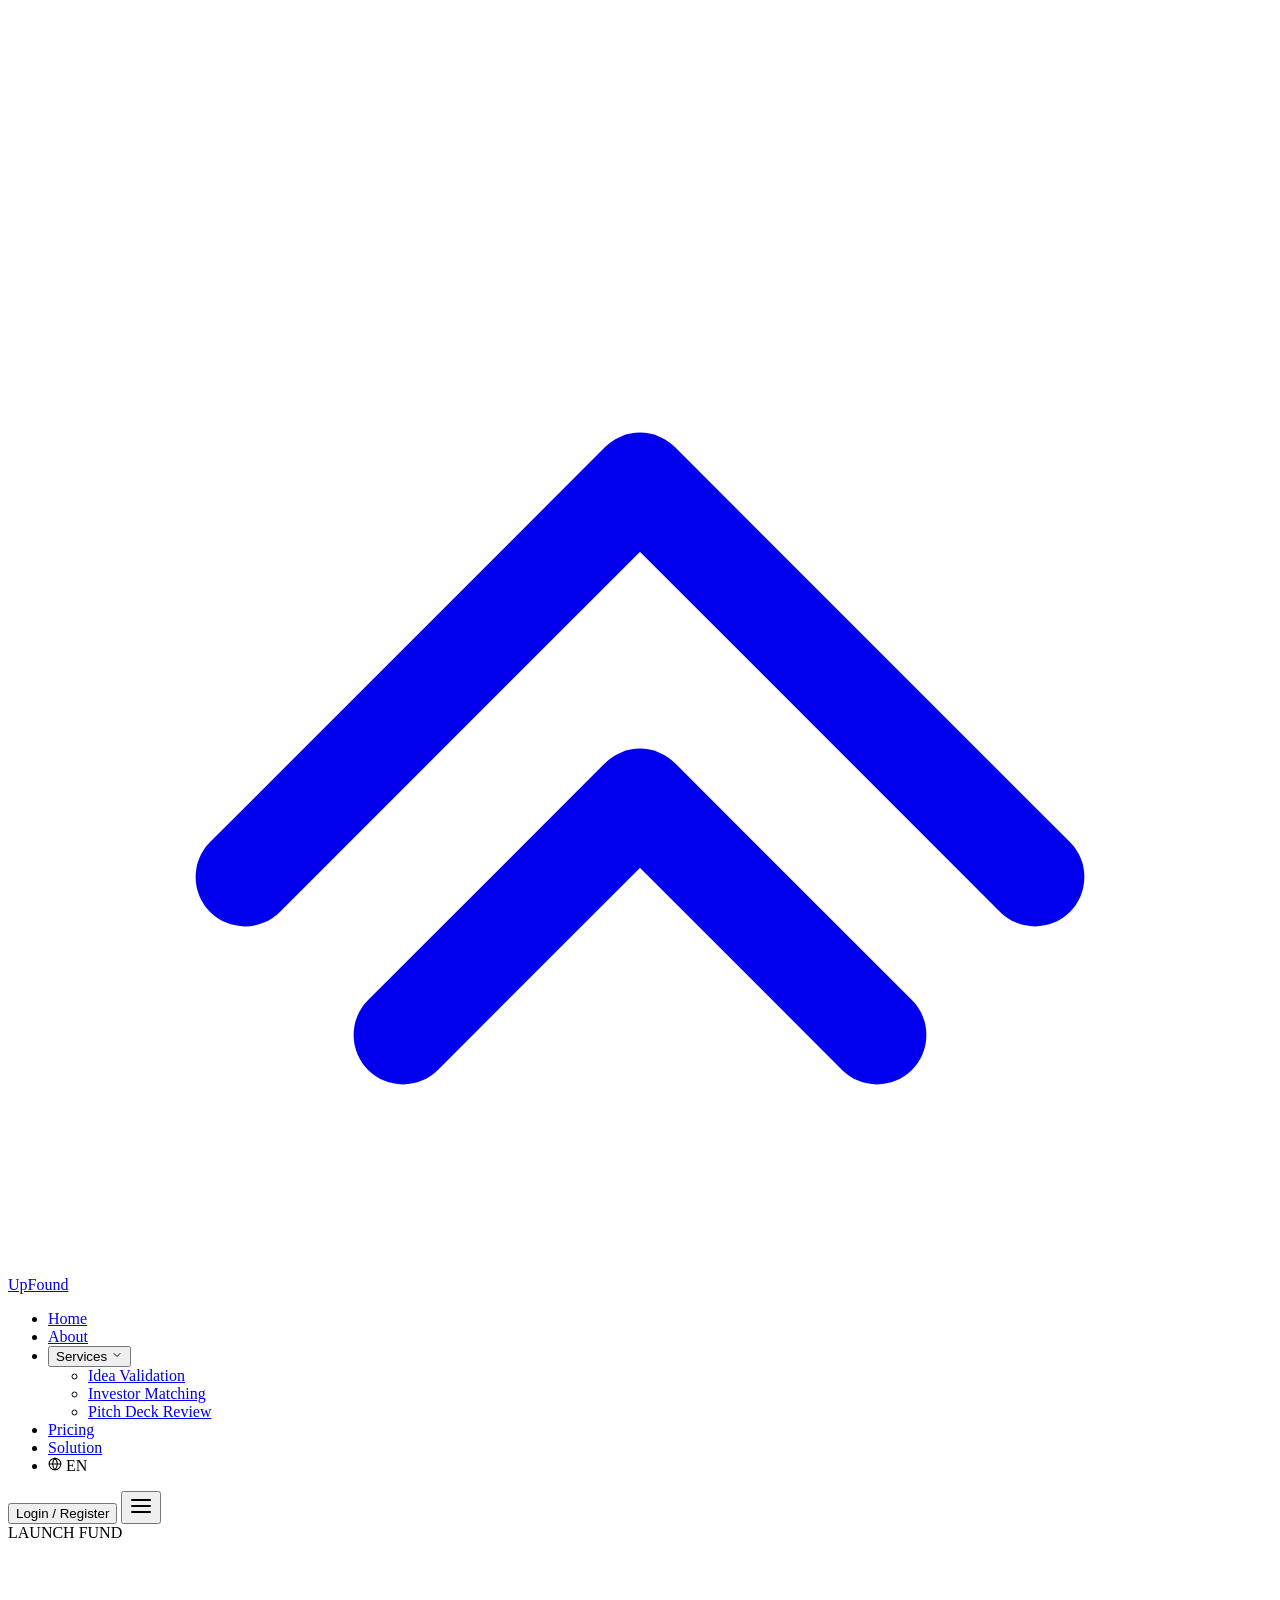
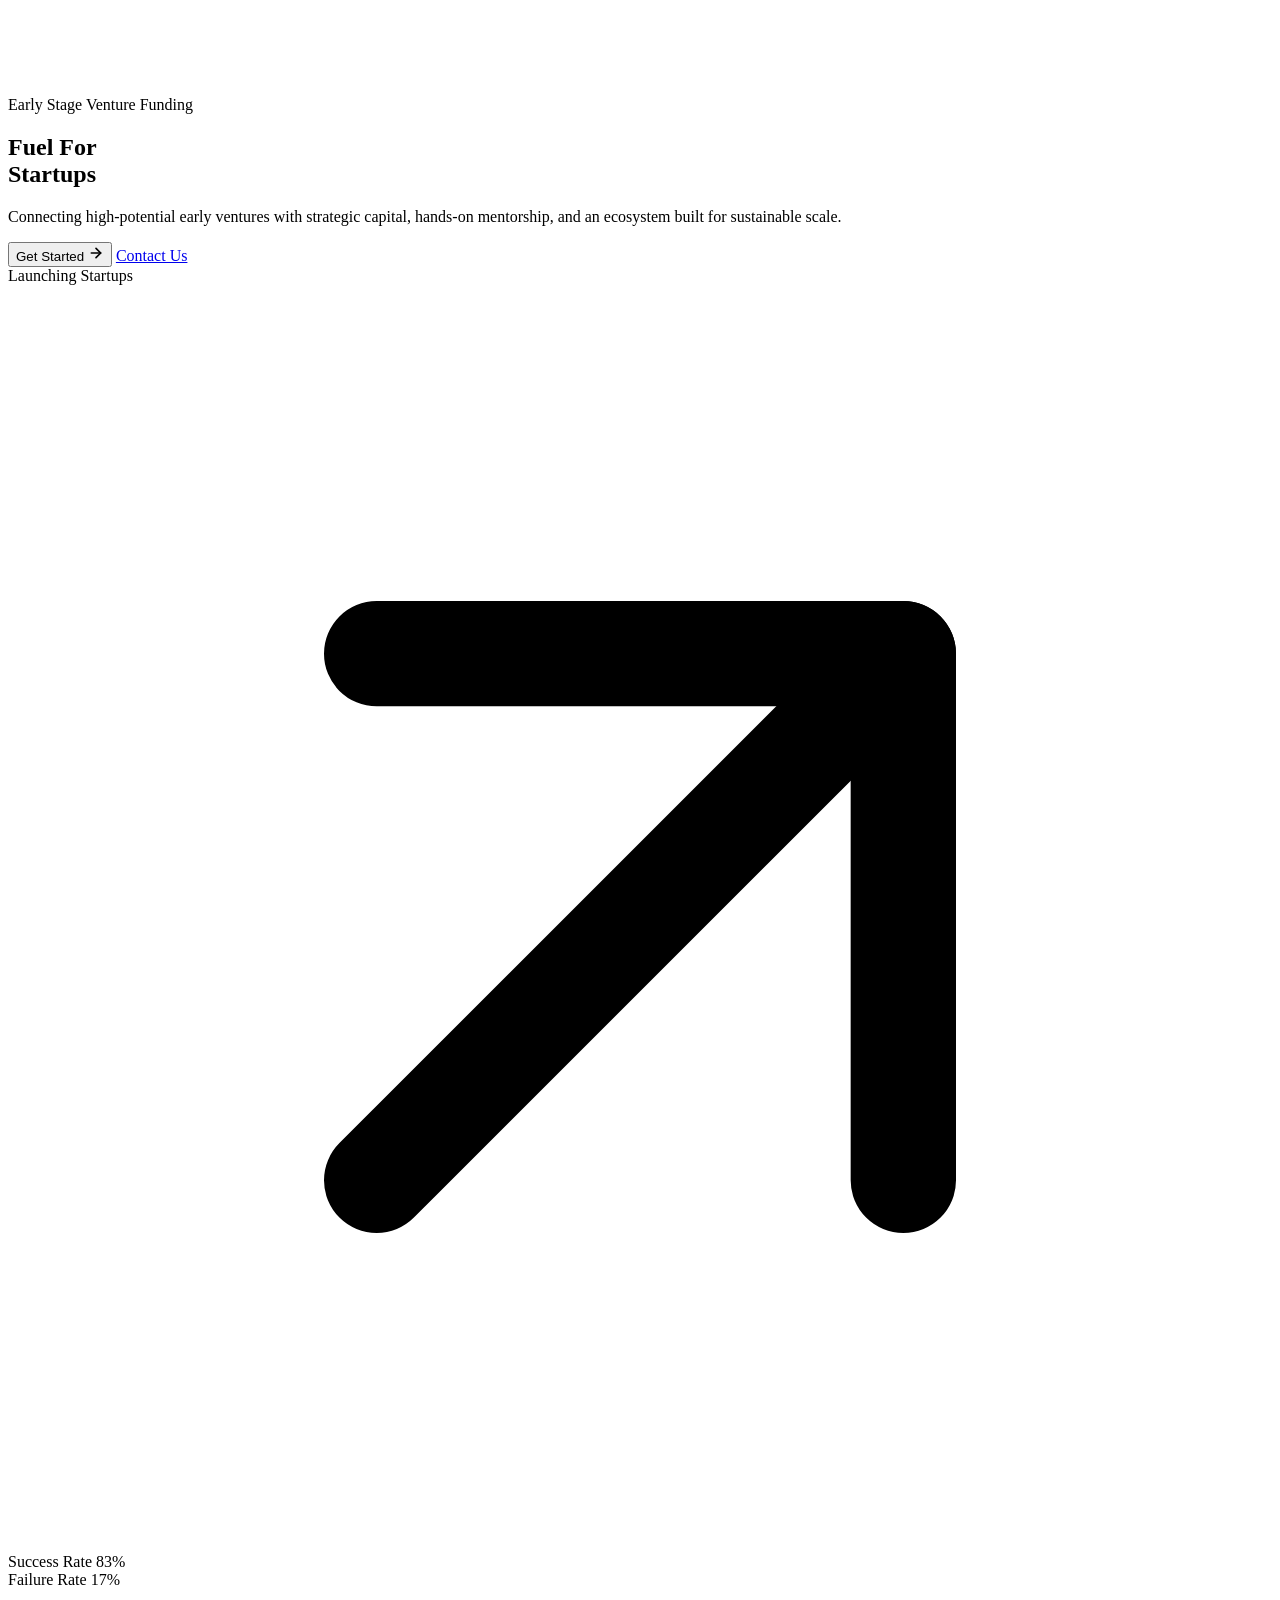
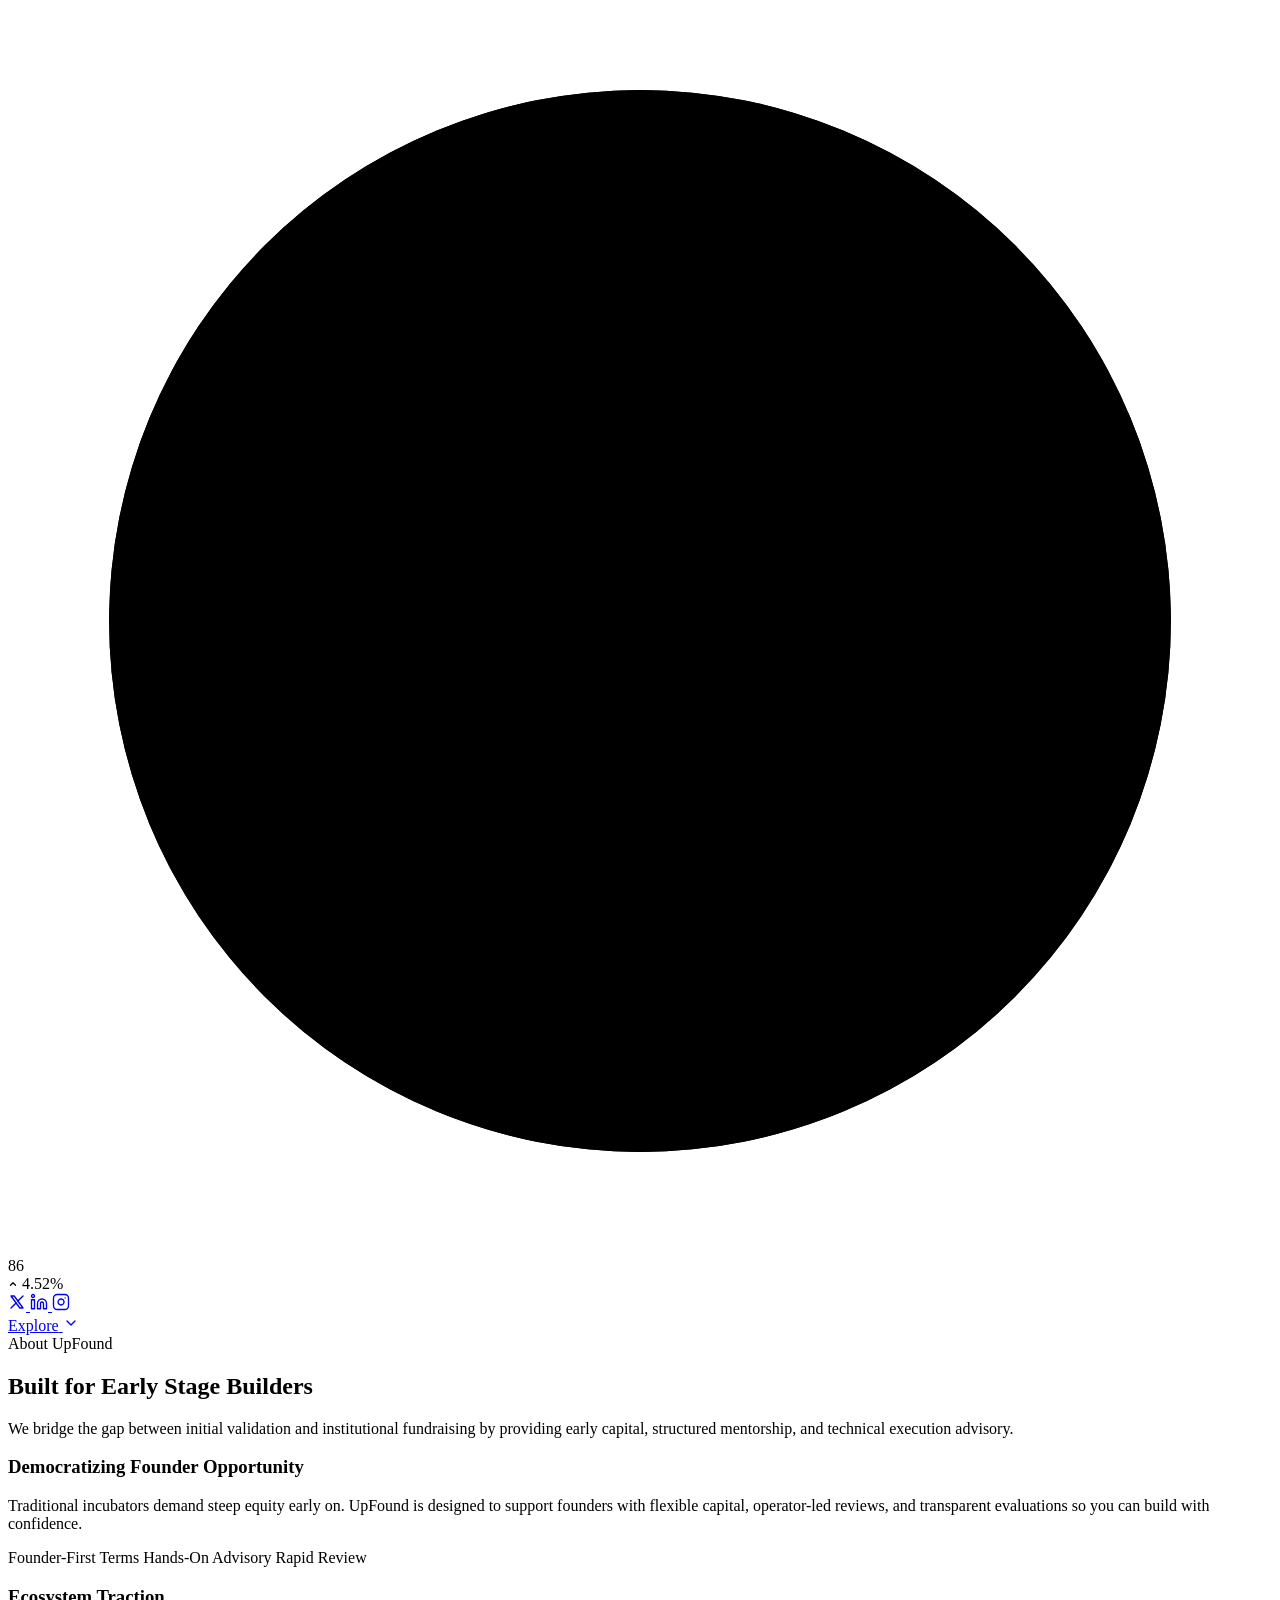
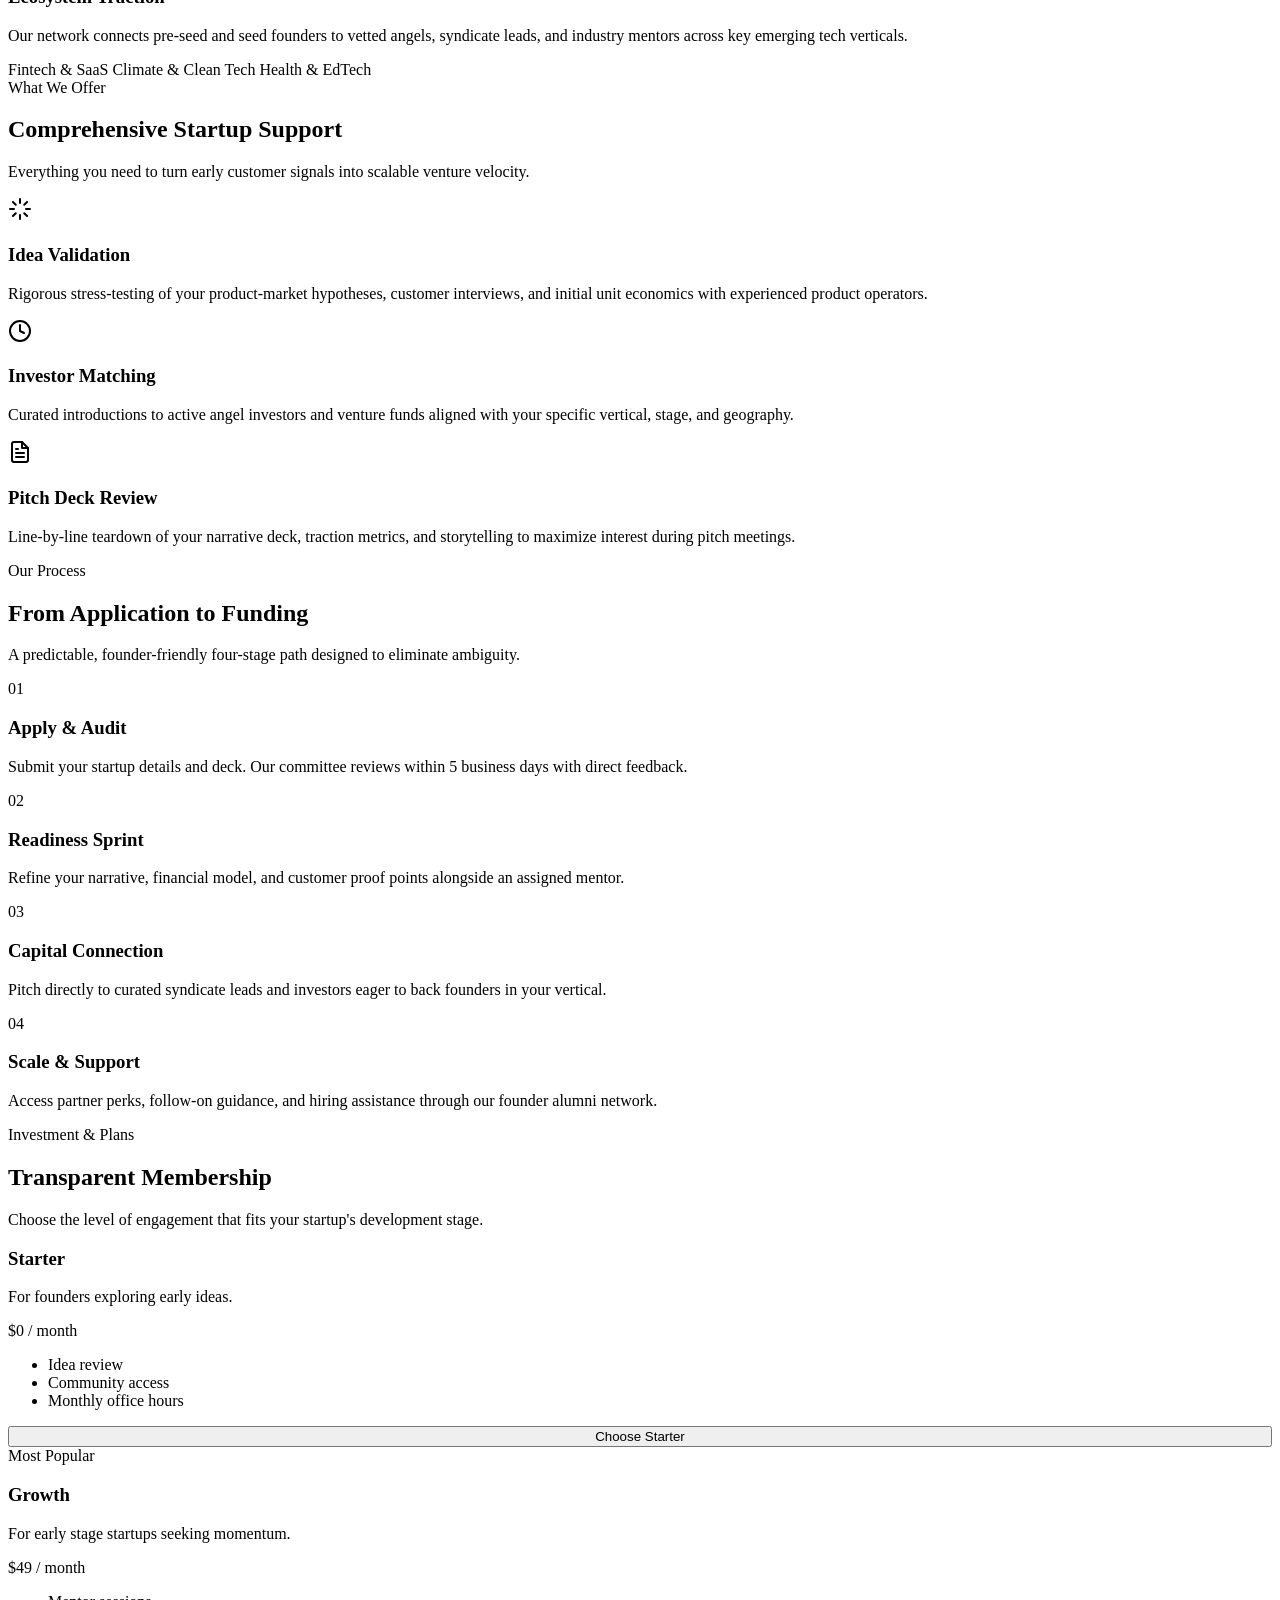
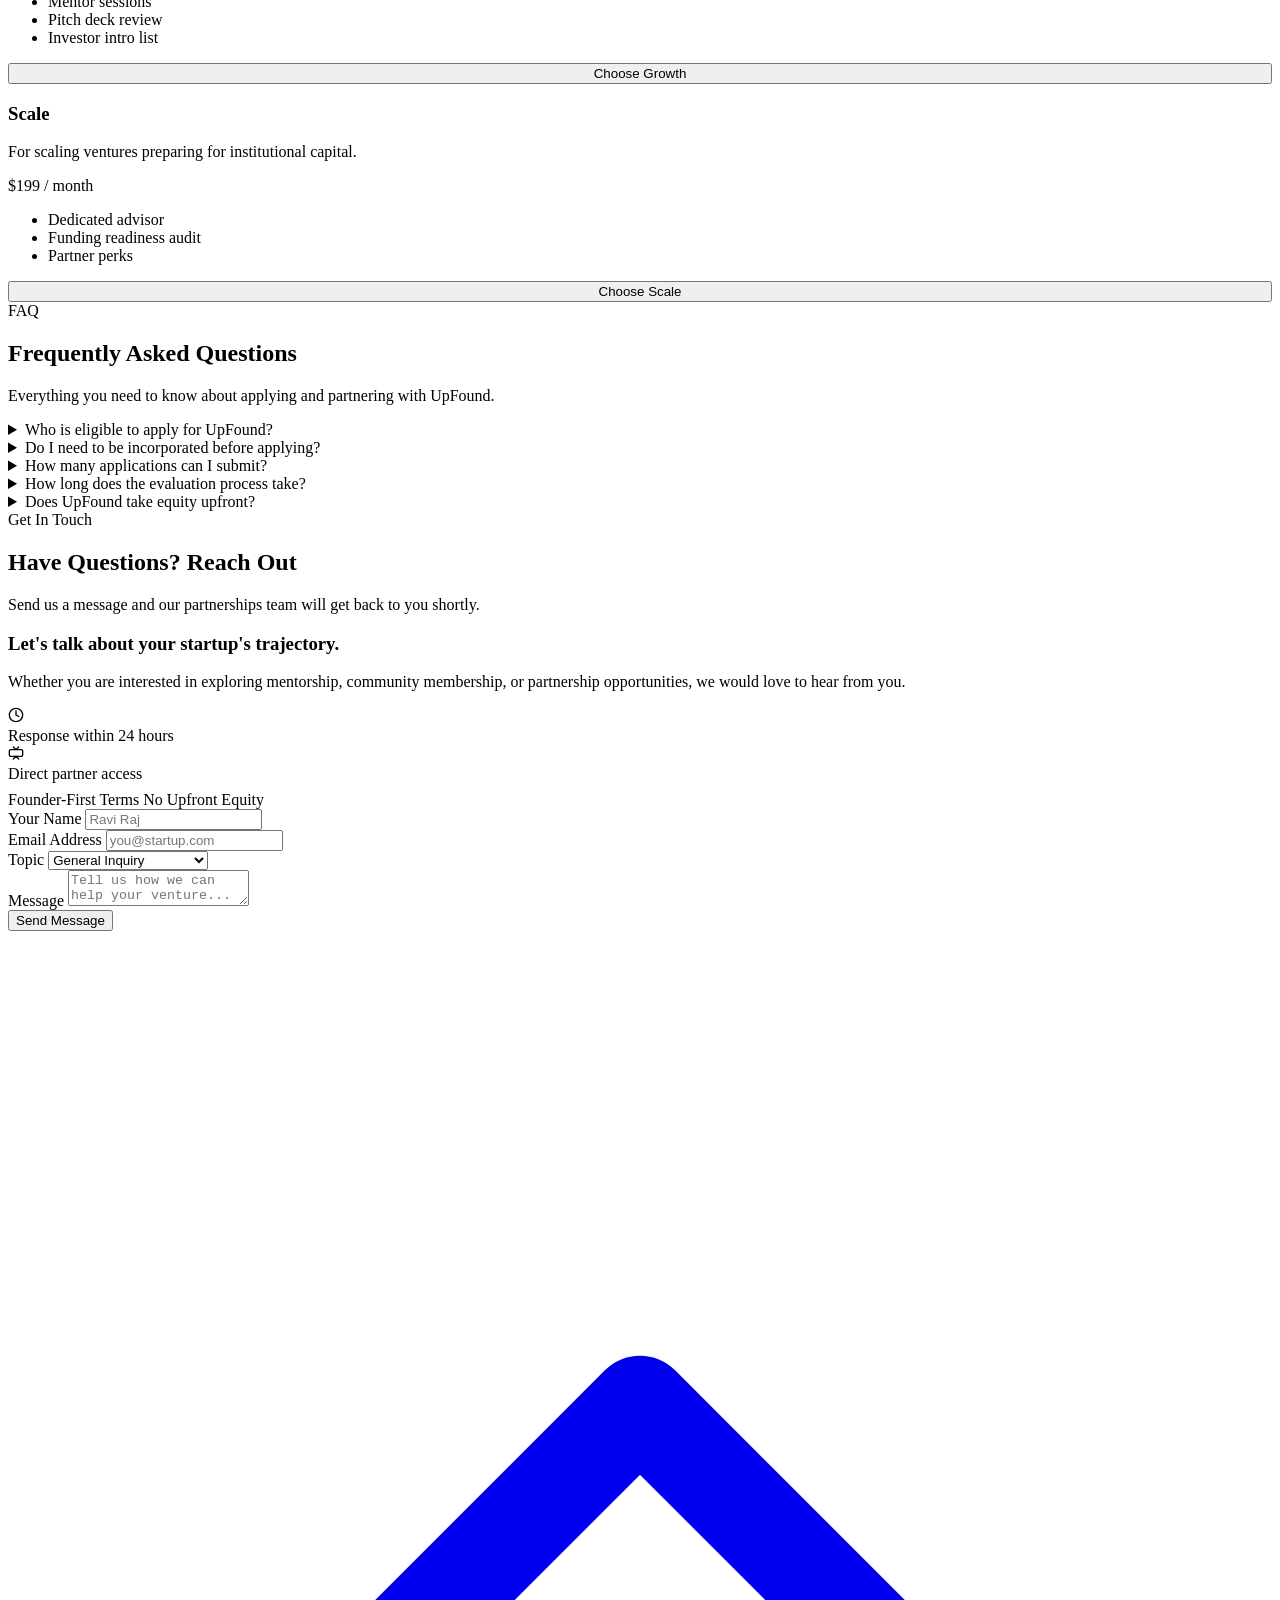
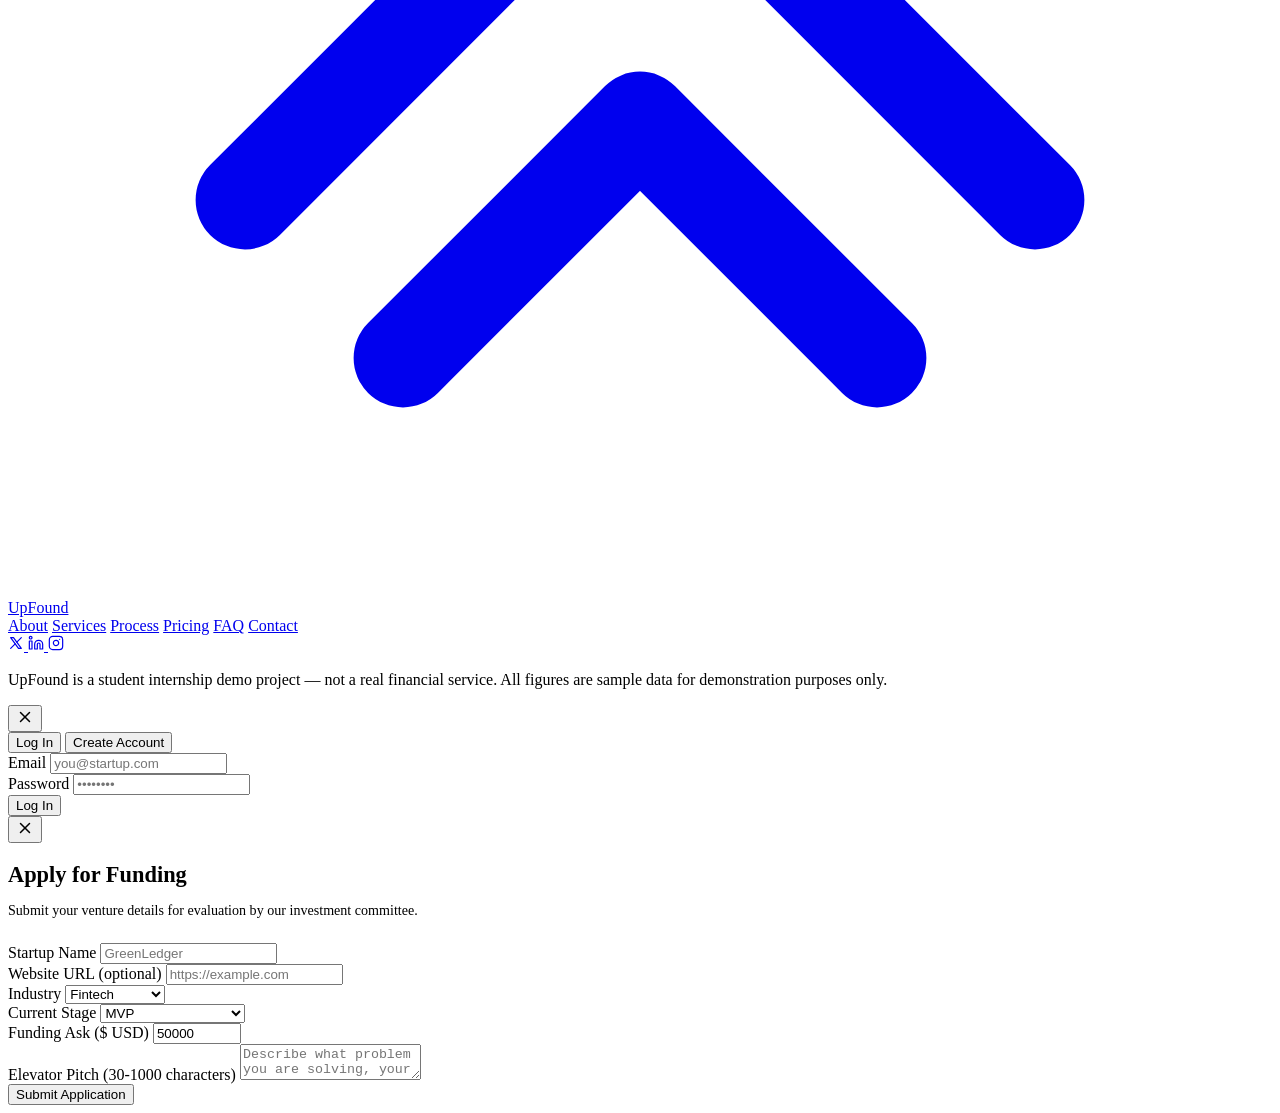
==== frontend/index.html @ 743f21f5 "initial project setup and hero assets" ====
<!DOCTYPE html>
<html lang="en">
<head>
  <meta charset="UTF-8">
  <meta name="viewport" content="width=device-width, initial-scale=1.0">
  <meta name="description" content="UpFound - Fuel for Startups. Launch and scale your early-stage venture with funding, mentorship, and advisory.">
  <meta property="og:title" content="UpFound | Fuel for Startups">
  <meta property="og:description" content="Connecting high-potential early ventures with strategic capital, hands-on mentorship, and an ecosystem built for sustainable scale.">
  <meta property="og:type" content="website">
  <meta name="twitter:card" content="summary_large_image">
  <meta name="twitter:title" content="UpFound | Fuel for Startups">
  <meta name="twitter:description" content="Early stage startup venture funding, mentorship, and advisory.">
  <link rel="icon" type="image/svg+xml" href="/assets/img/favicon.svg">
  <title>UpFound | Fuel for Startups</title>

  <!-- Google Fonts: Inter & Inter Tight -->
  <link rel="preconnect" href="https://fonts.googleapis.com">
  <link rel="preconnect" href="https://fonts.gstatic.com" crossorigin>
  <link href="https://fonts.googleapis.com/css2?family=Inter:wght@400;500;600&family=Inter+Tight:wght@300;500;600&display=swap" rel="stylesheet">

  <!-- Core CSS -->
  <link rel="stylesheet" href="/css/tokens.css">
  <link rel="stylesheet" href="/css/base.css">
  <link rel="stylesheet" href="/css/nav.css">
  <link rel="stylesheet" href="/css/hero.css">
  <link rel="stylesheet" href="/css/stats.css">
  <link rel="stylesheet" href="/css/forms.css">
  <link rel="stylesheet" href="/css/sections.css">
</head>
<body>
  <header class="nav-header" id="site-header">
    <!-- Brand Logo -->
    <a href="#hero" class="logo" aria-label="UpFound Home">
      <svg class="logo-mark" viewBox="0 0 32 32" fill="none" stroke="currentColor" stroke-width="2.5" stroke-linecap="round" stroke-linejoin="round" aria-hidden="true">
        <path d="M6 22L16 12L26 22" />
        <path d="M10 26L16 20L22 26" />
      </svg>
      <span>UpFound</span>
    </a>

    <!-- Center Navigation Pill -->
    <nav aria-label="Primary navigation">
      <ul class="nav-pill">
        <li><a href="#hero" class="nav-link active">Home</a></li>
        <li><a href="#about" class="nav-link">About</a></li>
        <li class="nav-item-dropdown">
          <button type="button" class="nav-link dropdown-trigger" aria-haspopup="true" aria-expanded="false">
            <span>Services</span>
            <svg width="12" height="12" viewBox="0 0 24 24" fill="none" stroke="currentColor" stroke-width="2" stroke-linecap="round" stroke-linejoin="round" aria-hidden="true">
              <polyline points="6 9 12 15 18 9"></polyline>
            </svg>
          </button>
          <ul class="dropdown-menu glass" role="menu">
            <li role="none"><a href="#services" class="dropdown-item" role="menuitem">Idea Validation</a></li>
            <li role="none"><a href="#services" class="dropdown-item" role="menuitem">Investor Matching</a></li>
            <li role="none"><a href="#services" class="dropdown-item" role="menuitem">Pitch Deck Review</a></li>
          </ul>
        </li>
        <li><a href="#pricing" class="nav-link">Pricing</a></li>
        <li><a href="#solution" class="nav-link">Solution</a></li>
        <li>
          <span class="lang-chip" aria-label="Language selector">
            <svg width="14" height="14" viewBox="0 0 24 24" fill="none" stroke="currentColor" stroke-width="1.8" stroke-linecap="round" stroke-linejoin="round" aria-hidden="true">
              <circle cx="12" cy="12" r="10"></circle>
              <line x1="2" y1="12" x2="22" y2="12"></line>
              <path d="M12 2a15.3 15.3 0 0 1 4 10 15.3 15.3 0 0 1-4 10 15.3 15.3 0 0 1-4-10 15.3 15.3 0 0 1 4-10z"></path>
            </svg>
            <span>EN</span>
          </span>
        </li>
      </ul>
    </nav>

    <!-- Header Actions -->
    <div class="nav-actions">
      <button type="button" class="btn-nav-auth" id="btn-auth-trigger">Login / Register</button>
      <button type="button" class="nav-hamburger" aria-label="Toggle navigation menu" aria-expanded="false">
        <svg width="24" height="24" viewBox="0 0 24 24" fill="none" stroke="currentColor" stroke-width="2" stroke-linecap="round" stroke-linejoin="round" aria-hidden="true">
          <line x1="3" y1="12" x2="21" y2="12"></line>
          <line x1="3" y1="6" x2="21" y2="6"></line>
          <line x1="3" y1="18" x2="21" y2="18"></line>
        </svg>
      </button>
    </div>
  </header>

  <main id="main">
    <!-- Hero Section -->
    <section class="hero-section" id="hero" aria-label="UpFound Hero">
      <!-- Layer 1: Backdrop word -->
      <div class="hero-backdrop-word" aria-hidden="true">LAUNCH FUND</div>

      <!-- Layer 2: Hero media -->
      <div class="hero-media-wrapper" id="hero-media-container">
        <div class="hero-video-box">
          <video id="hero-intro" muted playsinline preload="auto" poster="/assets/img/hero-poster.webp" class="hero-video intro" aria-hidden="true">
            <source src="/assets/video/hero-intro.webm" type="video/webm">
            <source src="/assets/video/hero-intro.mp4" type="video/mp4">
          </video>
          <video id="hero-loop" muted playsinline loop class="hero-video loop" aria-hidden="true">
            <source src="/assets/video/hero-loop.webm" type="video/webm">
            <source src="/assets/video/hero-loop.mp4" type="video/mp4">
          </video>
          <img id="hero-poster" src="/assets/img/hero-poster.webp" alt="" class="hero-video-poster" aria-hidden="true">
          <div class="hero-placeholder-card" aria-hidden="true"></div>
        </div>
      </div>

      <!-- Layer 3: Content -->
      <div class="hero-content">
        <div class="hero-text-block">
          <div class="hero-eyebrow">Early Stage Venture Funding</div>
          <h1 class="hero-headline">Fuel For<br>Startups</h1>
          <p class="hero-desc">Connecting high-potential early ventures with strategic capital, hands-on mentorship, and an ecosystem built for sustainable scale.</p>
          <div class="hero-actions">
            <button type="button" class="btn-primary" id="btn-get-started">
              <span>Get Started</span>
              <svg width="16" height="16" viewBox="0 0 24 24" fill="none" stroke="currentColor" stroke-width="2.5" stroke-linecap="round" stroke-linejoin="round" aria-hidden="true">
                <line x1="5" y1="12" x2="19" y2="12"></line>
                <polyline points="12 5 19 12 12 19"></polyline>
              </svg>
            </button>
            <a href="#contact" class="btn-secondary" id="btn-contact-us">Contact Us</a>
          </div>
        </div>

        <!-- Stats Card Component -->
        <div class="hero-stats-anchor" id="hero-stats-container">
          <div class="stats-card glass">
            <div class="stats-card-header">
              <span class="stats-card-title">Launching Startups</span>
              <svg class="stats-card-icon" viewBox="0 0 24 24" fill="none" stroke="currentColor" stroke-width="2" stroke-linecap="round" stroke-linejoin="round" aria-hidden="true">
                <line x1="7" y1="17" x2="17" y2="7"></line>
                <polyline points="7 7 17 7 17 17"></polyline>
              </svg>
            </div>
            <div class="stats-card-body">
              <div class="stats-metrics-col">
                <div class="stat-item">
                  <span class="stat-label">Success Rate</span>
                  <span class="stat-val" data-stat="success_rate">83%</span>
                </div>
                <div class="stat-item">
                  <span class="stat-label">Failure Rate</span>
                  <span class="stat-val" data-stat="failure_rate">17%</span>
                </div>
              </div>
              <div class="stats-ring-col">
                <div class="stats-ring-wrapper">
                  <svg class="stats-ring-svg" viewBox="0 0 100 100" aria-label="Launch score gauge">
                    <circle class="ring-bg" cx="50" cy="50" r="42" />
                    <circle class="ring-fill" cx="50" cy="50" r="42" />
                  </svg>
                  <span class="ring-score-text" data-stat="launch_score">86</span>
                </div>
                <span class="stats-growth-badge" aria-label="Growth percentage">
                  <svg width="10" height="10" viewBox="0 0 24 24" fill="none" stroke="currentColor" stroke-width="3" stroke-linecap="round" stroke-linejoin="round">
                    <polyline points="18 15 12 9 6 15"></polyline>
                  </svg>
                  <span data-stat="growth_pct">4.52%</span>
                </span>
              </div>
            </div>
          </div>
        </div>
      </div>

      <!-- Social Rail -->
      <aside class="hero-social-rail" aria-label="Social links">
        <a href="https://twitter.com" target="_blank" rel="noopener noreferrer" class="social-btn" aria-label="X Twitter">
          <svg width="18" height="18" viewBox="0 0 24 24" fill="none" stroke="currentColor" stroke-width="1.8" stroke-linecap="round" stroke-linejoin="round">
            <path d="M4 4l11.733 16h4.267l-11.733 -16z"></path>
            <path d="M4 20l6.768 -6.768m2.46 -2.46l6.772 -6.772"></path>
          </svg>
        </a>
        <a href="https://linkedin.com" target="_blank" rel="noopener noreferrer" class="social-btn" aria-label="LinkedIn">
          <svg width="18" height="18" viewBox="0 0 24 24" fill="none" stroke="currentColor" stroke-width="1.8" stroke-linecap="round" stroke-linejoin="round">
            <path d="M16 8a6 6 0 0 1 6 6v7h-4v-7a2 2 0 0 0-2-2 2 2 0 0 0-2 2v7h-4v-7a6 6 0 0 1 6-6z"></path>
            <rect x="2" y="9" width="4" height="12"></rect>
            <circle cx="4" cy="4" r="2"></circle>
          </svg>
        </a>
        <a href="https://instagram.com" target="_blank" rel="noopener noreferrer" class="social-btn" aria-label="Instagram">
          <svg width="18" height="18" viewBox="0 0 24 24" fill="none" stroke="currentColor" stroke-width="1.8" stroke-linecap="round" stroke-linejoin="round">
            <rect x="2" y="2" width="20" height="20" rx="5" ry="5"></rect>
            <path d="M16 11.37A4 4 0 1 1 12.63 8 4 4 0 0 1 16 11.37z"></path>
            <line x1="17.5" y1="6.5" x2="17.51" y2="6.5"></line>
          </svg>
        </a>
      </aside>

      <!-- Scroll Hint -->
      <a href="#about" class="hero-scroll-hint" aria-label="Scroll down to About section">
        <span>Explore</span>
        <svg width="16" height="16" viewBox="0 0 24 24" fill="none" stroke="currentColor" stroke-width="2" stroke-linecap="round" stroke-linejoin="round">
          <polyline points="6 9 12 15 18 9"></polyline>
        </svg>
      </a>
    </section>

    <!-- About Section -->
    <section class="section-container reveal-on-scroll" id="about" aria-labelledby="about-title">
      <div class="section-header">
        <span class="section-eyebrow">About UpFound</span>
        <h2 class="section-title" id="about-title">Built for Early Stage Builders</h2>
        <p class="section-subtitle">We bridge the gap between initial validation and institutional fundraising by providing early capital, structured mentorship, and technical execution advisory.</p>
      </div>

      <div class="about-grid">
        <div class="about-card glass">
          <h3>Democratizing Founder Opportunity</h3>
          <p>Traditional incubators demand steep equity early on. UpFound is designed to support founders with flexible capital, operator-led reviews, and transparent evaluations so you can build with confidence.</p>
          <div class="about-badges">
            <span class="about-badge">Founder-First Terms</span>
            <span class="about-badge">Hands-On Advisory</span>
            <span class="about-badge">Rapid Review</span>
          </div>
        </div>

        <div class="about-card glass">
          <h3>Ecosystem Traction</h3>
          <p>Our network connects pre-seed and seed founders to vetted angels, syndicate leads, and industry mentors across key emerging tech verticals.</p>
          <div class="about-badges">
            <span class="about-badge">Fintech & SaaS</span>
            <span class="about-badge">Climate & Clean Tech</span>
            <span class="about-badge">Health & EdTech</span>
          </div>
        </div>
      </div>
    </section>

    <!-- Services Section -->
    <section class="section-container reveal-on-scroll" id="services" aria-labelledby="services-title">
      <div class="section-header">
        <span class="section-eyebrow">What We Offer</span>
        <h2 class="section-title" id="services-title">Comprehensive Startup Support</h2>
        <p class="section-subtitle">Everything you need to turn early customer signals into scalable venture velocity.</p>
      </div>

      <div class="services-grid">
        <div class="service-card glass">
          <div class="service-icon-box">
            <svg width="24" height="24" viewBox="0 0 24 24" fill="none" stroke="currentColor" stroke-width="2" stroke-linecap="round" stroke-linejoin="round">
              <path d="M12 2v4M12 18v4M4.93 4.93l2.83 2.83M16.24 16.24l2.83 2.83M2 12h4M18 12h4M4.93 19.07l2.83-2.83M16.24 7.76l2.83-2.83"></path>
            </svg>
          </div>
          <h3 class="service-title">Idea Validation</h3>
          <p class="service-desc">Rigorous stress-testing of your product-market hypotheses, customer interviews, and initial unit economics with experienced product operators.</p>
        </div>

        <div class="service-card glass">
          <div class="service-icon-box">
            <svg width="24" height="24" viewBox="0 0 24 24" fill="none" stroke="currentColor" stroke-width="2" stroke-linecap="round" stroke-linejoin="round">
              <circle cx="12" cy="12" r="10"></circle>
              <polyline points="12 6 12 12 16 14"></polyline>
            </svg>
          </div>
          <h3 class="service-title">Investor Matching</h3>
          <p class="service-desc">Curated introductions to active angel investors and venture funds aligned with your specific vertical, stage, and geography.</p>
        </div>

        <div class="service-card glass">
          <div class="service-icon-box">
            <svg width="24" height="24" viewBox="0 0 24 24" fill="none" stroke="currentColor" stroke-width="2" stroke-linecap="round" stroke-linejoin="round">
              <path d="M14 2H6a2 2 0 0 0-2 2v16a2 2 0 0 0 2 2h12a2 2 0 0 0 2-2V8z"></path>
              <polyline points="14 2 14 8 20 8"></polyline>
              <line x1="16" y1="13" x2="8" y2="13"></line>
              <line x1="16" y1="17" x2="8" y2="17"></line>
              <polyline points="10 9 9 9 8 9"></polyline>
            </svg>
          </div>
          <h3 class="service-title">Pitch Deck Review</h3>
          <p class="service-desc">Line-by-line teardown of your narrative deck, traction metrics, and storytelling to maximize interest during pitch meetings.</p>
        </div>
      </div>
    </section>

    <!-- Solution Section -->
    <section class="section-container reveal-on-scroll" id="solution" aria-labelledby="solution-title">
      <div class="section-header">
        <span class="section-eyebrow">Our Process</span>
        <h2 class="section-title" id="solution-title">From Application to Funding</h2>
        <p class="section-subtitle">A predictable, founder-friendly four-stage path designed to eliminate ambiguity.</p>
      </div>

      <div class="steps-grid">
        <div class="step-card glass">
          <div class="step-number">01</div>
          <h3 class="step-title">Apply & Audit</h3>
          <p class="step-desc">Submit your startup details and deck. Our committee reviews within 5 business days with direct feedback.</p>
        </div>

        <div class="step-card glass">
          <div class="step-number">02</div>
          <h3 class="step-title">Readiness Sprint</h3>
          <p class="step-desc">Refine your narrative, financial model, and customer proof points alongside an assigned mentor.</p>
        </div>

        <div class="step-card glass">
          <div class="step-number">03</div>
          <h3 class="step-title">Capital Connection</h3>
          <p class="step-desc">Pitch directly to curated syndicate leads and investors eager to back founders in your vertical.</p>
        </div>

        <div class="step-card glass">
          <div class="step-number">04</div>
          <h3 class="step-title">Scale & Support</h3>
          <p class="step-desc">Access partner perks, follow-on guidance, and hiring assistance through our founder alumni network.</p>
        </div>
      </div>
    </section>

    <!-- Pricing Section -->
    <section class="section-container reveal-on-scroll" id="pricing" aria-labelledby="pricing-title">
      <div class="section-header">
        <span class="section-eyebrow">Investment & Plans</span>
        <h2 class="section-title" id="pricing-title">Transparent Membership</h2>
        <p class="section-subtitle">Choose the level of engagement that fits your startup's development stage.</p>
      </div>

      <!-- Pricing cards container (hydrated via /api/plans) -->
      <div class="pricing-grid" id="pricing-cards-container">
        <!-- Default HTML fallback cards -->
        <div class="pricing-card glass">
          <h3 class="plan-name">Starter</h3>
          <p class="plan-blurb">For founders exploring early ideas.</p>
          <div class="plan-price-box">
            <span class="plan-price">$0</span>
            <span class="plan-period">/ month</span>
          </div>
          <ul class="plan-features">
            <li class="plan-feature-item"><span>Idea review</span></li>
            <li class="plan-feature-item"><span>Community access</span></li>
            <li class="plan-feature-item"><span>Monthly office hours</span></li>
          </ul>
          <button type="button" class="btn-secondary" style="width: 100%;" onclick="document.getElementById('btn-get-started')?.click()">Choose Starter</button>
        </div>

        <div class="pricing-card glass highlighted">
          <span class="plan-badge">Most Popular</span>
          <h3 class="plan-name">Growth</h3>
          <p class="plan-blurb">For early stage startups seeking momentum.</p>
          <div class="plan-price-box">
            <span class="plan-price">$49</span>
            <span class="plan-period">/ month</span>
          </div>
          <ul class="plan-features">
            <li class="plan-feature-item"><span>Mentor sessions</span></li>
            <li class="plan-feature-item"><span>Pitch deck review</span></li>
            <li class="plan-feature-item"><span>Investor intro list</span></li>
          </ul>
          <button type="button" class="btn-primary" style="width: 100%;" onclick="document.getElementById('btn-get-started')?.click()">Choose Growth</button>
        </div>

        <div class="pricing-card glass">
          <h3 class="plan-name">Scale</h3>
          <p class="plan-blurb">For scaling ventures preparing for institutional capital.</p>
          <div class="plan-price-box">
            <span class="plan-price">$199</span>
            <span class="plan-period">/ month</span>
          </div>
          <ul class="plan-features">
            <li class="plan-feature-item"><span>Dedicated advisor</span></li>
            <li class="plan-feature-item"><span>Funding readiness audit</span></li>
            <li class="plan-feature-item"><span>Partner perks</span></li>
          </ul>
          <button type="button" class="btn-secondary" style="width: 100%;" onclick="document.getElementById('btn-get-started')?.click()">Choose Scale</button>
        </div>
      </div>
    </section>

    <!-- FAQ Section -->
    <section class="section-container reveal-on-scroll" id="faq" aria-labelledby="faq-title">
      <div class="section-header">
        <span class="section-eyebrow">FAQ</span>
        <h2 class="section-title" id="faq-title">Frequently Asked Questions</h2>
        <p class="section-subtitle">Everything you need to know about applying and partnering with UpFound.</p>
      </div>

      <div class="faq-list">
        <details class="faq-item glass">
          <summary class="faq-question">Who is eligible to apply for UpFound?</summary>
          <p class="faq-answer">Any founder working on an early-stage venture from idea to revenue stage across tech verticals such as SaaS, fintech, climate, edtech, and healthtech.</p>
        </details>

        <details class="faq-item glass">
          <summary class="faq-question">Do I need to be incorporated before applying?</summary>
          <p class="faq-answer">No. You can apply with an idea or prototype. We assist shortlisted founders with legal incorporation and cap table structuring during onboarding.</p>
        </details>

        <details class="faq-item glass">
          <summary class="faq-question">How many applications can I submit?</summary>
          <p class="faq-answer">Each registered founder account can have up to 3 active applications in review simultaneously.</p>
        </details>

        <details class="faq-item glass">
          <summary class="faq-question">How long does the evaluation process take?</summary>
          <p class="faq-answer">Our screening committee reviews submissions continuously. You will typically see your application status updated within 5 to 7 business days.</p>
        </details>

        <details class="faq-item glass">
          <summary class="faq-question">Does UpFound take equity upfront?</summary>
          <p class="faq-answer">No upfront equity is taken. Terms are discussed and aligned on an individual basis only when direct capital investment is finalized.</p>
        </details>
      </div>
    </section>

    <!-- Contact Section -->
    <section class="section-container reveal-on-scroll" id="contact" aria-labelledby="contact-title">
      <div class="section-header">
        <span class="section-eyebrow">Get In Touch</span>
        <h2 class="section-title" id="contact-title">Have Questions? Reach Out</h2>
        <p class="section-subtitle">Send us a message and our partnerships team will get back to you shortly.</p>
      </div>

      <div class="contact-grid">
        <div class="contact-info">
          <h3>Let's talk about your startup's trajectory.</h3>
          <p>Whether you are interested in exploring mentorship, community membership, or partnership opportunities, we would love to hear from you.</p>
          <div class="contact-details">
            <div class="contact-detail">
              <div class="contact-detail-icon" aria-hidden="true">
                <svg width="16" height="16" viewBox="0 0 24 24" fill="none" stroke="currentColor" stroke-width="2" stroke-linecap="round" stroke-linejoin="round"><circle cx="12" cy="12" r="10"/><polyline points="12 6 12 12 16 14"/></svg>
              </div>
              <span>Response within 24 hours</span>
            </div>
            <div class="contact-detail">
              <div class="contact-detail-icon" aria-hidden="true">
                <svg width="16" height="16" viewBox="0 0 24 24" fill="none" stroke="currentColor" stroke-width="2" stroke-linecap="round" stroke-linejoin="round"><path d="M20 7H4a2 2 0 0 0-2 2v6a2 2 0 0 0 2 2h16a2 2 0 0 0 2-2V9a2 2 0 0 0-2-2z"/><polyline points="16 21 12 17 8 21"/><polyline points="8 3 12 7 16 3"/></svg>
              </div>
              <span>Direct partner access</span>
            </div>
          </div>
          <div class="about-badges" style="margin-top: 8px;">
            <span class="about-badge">Founder-First Terms</span>
            <span class="about-badge">No Upfront Equity</span>
          </div>
        </div>

        <div class="contact-form-card glass">
          <div id="contact-success-msg" class="form-general-error" style="background: rgba(34, 197, 94, 0.15); border-color: rgba(34, 197, 94, 0.3); color: var(--lime); display: none;">
            Thank you! Your message has been sent successfully.
          </div>
          <form id="contact-form" novalidate>
            <div class="form-general-error" role="alert"></div>

            <!-- Bot honeypot field (hidden from real users) -->
            <input type="text" name="website_confirm" style="display:none;" tabindex="-1" autocomplete="off">

            <div class="form-group">
              <label class="form-label" for="contact-name">Your Name</label>
              <input class="form-input" type="text" id="contact-name" name="name" required placeholder="Ravi Raj">
              <span class="field-error" data-error-for="name"></span>
            </div>

            <div class="form-group">
              <label class="form-label" for="contact-email">Email Address</label>
              <input class="form-input" type="email" id="contact-email" name="email" required placeholder="you@startup.com">
              <span class="field-error" data-error-for="email"></span>
            </div>

            <div class="form-group">
              <label class="form-label" for="contact-topic">Topic</label>
              <select class="form-select" id="contact-topic" name="topic">
                <option value="general">General Inquiry</option>
                <option value="funding">Funding & Capital</option>
                <option value="partnership">Ecosystem Partnership</option>
                <option value="support">Founder Support</option>
              </select>
              <span class="field-error" data-error-for="topic"></span>
            </div>

            <div class="form-group">
              <label class="form-label" for="contact-message">Message</label>
              <textarea class="form-textarea" id="contact-message" name="message" required placeholder="Tell us how we can help your venture..."></textarea>
              <span class="field-error" data-error-for="message"></span>
            </div>

            <button type="submit" class="btn-submit">
              <span>Send Message</span>
            </button>
          </form>
        </div>
      </div>
    </section>

    <!-- Footer -->
    <footer class="site-footer">
      <div class="footer-content">
        <div class="footer-top">
          <a href="#hero" class="logo" aria-label="UpFound Home">
            <svg class="logo-mark" viewBox="0 0 32 32" fill="none" stroke="currentColor" stroke-width="2.5" stroke-linecap="round" stroke-linejoin="round" aria-hidden="true">
              <path d="M6 22L16 12L26 22" />
              <path d="M10 26L16 20L22 26" />
            </svg>
            <span>UpFound</span>
          </a>
          <nav class="footer-nav" aria-label="Footer navigation">
            <a href="#about">About</a>
            <a href="#services">Services</a>
            <a href="#solution">Process</a>
            <a href="#pricing">Pricing</a>
            <a href="#faq">FAQ</a>
            <a href="#contact">Contact</a>
          </nav>
          <div class="footer-social">
            <a href="https://twitter.com" target="_blank" rel="noopener noreferrer" class="footer-social-btn" aria-label="X Twitter">
              <svg width="16" height="16" viewBox="0 0 24 24" fill="none" stroke="currentColor" stroke-width="1.8" stroke-linecap="round" stroke-linejoin="round">
                <path d="M4 4l11.733 16h4.267l-11.733-16z"/><path d="M4 20l6.768-6.768m2.46-2.46l6.772-6.772"/>
              </svg>
            </a>
            <a href="https://linkedin.com" target="_blank" rel="noopener noreferrer" class="footer-social-btn" aria-label="LinkedIn">
              <svg width="16" height="16" viewBox="0 0 24 24" fill="none" stroke="currentColor" stroke-width="1.8" stroke-linecap="round" stroke-linejoin="round">
                <path d="M16 8a6 6 0 0 1 6 6v7h-4v-7a2 2 0 0 0-2-2 2 2 0 0 0-2 2v7h-4v-7a6 6 0 0 1 6-6z"/><rect x="2" y="9" width="4" height="12"/><circle cx="4" cy="4" r="2"/>
              </svg>
            </a>
            <a href="https://instagram.com" target="_blank" rel="noopener noreferrer" class="footer-social-btn" aria-label="Instagram">
              <svg width="16" height="16" viewBox="0 0 24 24" fill="none" stroke="currentColor" stroke-width="1.8" stroke-linecap="round" stroke-linejoin="round">
                <rect x="2" y="2" width="20" height="20" rx="5" ry="5"/><path d="M16 11.37A4 4 0 1 1 12.63 8 4 4 0 0 1 16 11.37z"/><line x1="17.5" y1="6.5" x2="17.51" y2="6.5"/>
              </svg>
            </a>
          </div>
        </div>
        <p class="footer-disclaimer">UpFound is a student internship demo project &mdash; not a real financial service. All figures are sample data for demonstration purposes only.</p>
      </div>
    </footer>
  </main>

  <!-- Auth Modal (Login / Register) -->
  <div class="modal-backdrop" id="auth-modal" aria-hidden="true" role="dialog" aria-modal="true" aria-labelledby="auth-modal-title">
    <div class="modal-card glass">
      <button type="button" class="modal-close-btn" id="auth-modal-close" aria-label="Close modal">
        <svg width="18" height="18" viewBox="0 0 24 24" fill="none" stroke="currentColor" stroke-width="2" stroke-linecap="round" stroke-linejoin="round">
          <line x1="18" y1="6" x2="6" y2="18"></line>
          <line x1="6" y1="6" x2="18" y2="18"></line>
        </svg>
      </button>

      <h2 id="auth-modal-title" class="sr-only" style="position: absolute; width: 1px; height: 1px; overflow: hidden; clip: rect(0,0,0,0);">Authentication</h2>

      <!-- Modal Tabs -->
      <div class="modal-tabs" role="tablist">
        <button type="button" class="tab-btn active" id="tab-login" role="tab" aria-selected="true">Log In</button>
        <button type="button" class="tab-btn" id="tab-register" role="tab" aria-selected="false">Create Account</button>
      </div>

      <!-- Login Form -->
      <form id="login-form" novalidate>
        <div class="form-general-error" role="alert"></div>
        <div class="form-group">
          <label class="form-label" for="login-email">Email</label>
          <input class="form-input" type="email" id="login-email" name="email" required autocomplete="email" placeholder="you@startup.com">
          <span class="field-error" data-error-for="email" aria-live="polite"></span>
        </div>
        <div class="form-group">
          <label class="form-label" for="login-password">Password</label>
          <input class="form-input" type="password" id="login-password" name="password" required autocomplete="current-password" placeholder="••••••••">
          <span class="field-error" data-error-for="password" aria-live="polite"></span>
        </div>
        <button type="submit" class="btn-submit">
          <span>Log In</span>
        </button>
      </form>

      <!-- Register Form -->
      <form id="register-form" style="display: none;" novalidate>
        <div class="form-general-error" role="alert"></div>
        <div class="form-group">
          <label class="form-label" for="reg-name">Full Name</label>
          <input class="form-input" type="text" id="reg-name" name="name" required autocomplete="name" placeholder="Ravi Raj">
          <span class="field-error" data-error-for="name" aria-live="polite"></span>
        </div>
        <div class="form-group">
          <label class="form-label" for="reg-email">Email</label>
          <input class="form-input" type="email" id="reg-email" name="email" required autocomplete="email" placeholder="ravi@example.com">
          <span class="field-error" data-error-for="email" aria-live="polite"></span>
        </div>
        <div class="form-group">
          <label class="form-label" for="reg-password">Password (at least 8 chars)</label>
          <input class="form-input" type="password" id="reg-password" name="password" required autocomplete="new-password" minlength="8" placeholder="••••••••">
          <span class="field-error" data-error-for="password" aria-live="polite"></span>
        </div>
        <button type="submit" class="btn-submit">
          <span>Create Account</span>
        </button>
      </form>
    </div>
  </div>

  <!-- Application Form Modal -->
  <div class="modal-backdrop" id="application-modal" aria-hidden="true" role="dialog" aria-modal="true" aria-labelledby="app-modal-title">
    <div class="modal-card glass">
      <button type="button" class="modal-close-btn" id="application-modal-close" aria-label="Close modal">
        <svg width="18" height="18" viewBox="0 0 24 24" fill="none" stroke="currentColor" stroke-width="2" stroke-linecap="round" stroke-linejoin="round">
          <line x1="18" y1="6" x2="6" y2="18"></line>
          <line x1="6" y1="6" x2="18" y2="18"></line>
        </svg>
      </button>

      <h2 id="app-modal-title" style="font-family: var(--font-display); font-size: 1.4rem; font-weight: 600; margin-bottom: 8px;">Apply for Funding</h2>
      <p style="font-size: 0.88rem; color: var(--text-muted); margin-bottom: 24px;">Submit your venture details for evaluation by our investment committee.</p>

      <div id="application-success-msg" class="form-general-error" style="background: rgba(34, 197, 94, 0.15); border-color: rgba(34, 197, 94, 0.3); color: var(--lime); display: none;">
        Application submitted successfully! You can track review progress on your <a href="/dashboard.html" style="text-decoration: underline; font-weight: 600;">Dashboard</a>.
      </div>

      <form id="application-form" novalidate>
        <div class="form-general-error" role="alert"></div>

        <div class="form-group">
          <label class="form-label" for="app-startup-name">Startup Name</label>
          <input class="form-input" type="text" id="app-startup-name" name="startup_name" required placeholder="GreenLedger">
          <span class="field-error" data-error-for="startup_name"></span>
        </div>

        <div class="form-group">
          <label class="form-label" for="app-website-url">Website URL (optional)</label>
          <input class="form-input" type="url" id="app-website-url" name="website_url" placeholder="https://example.com">
          <span class="field-error" data-error-for="website_url"></span>
        </div>

        <div class="form-group">
          <label class="form-label" for="app-industry">Industry</label>
          <select class="form-select" id="app-industry" name="industry">
            <option value="fintech">Fintech</option>
            <option value="saas">SaaS</option>
            <option value="healthtech">Healthtech</option>
            <option value="edtech">Edtech</option>
            <option value="ecommerce">E-commerce</option>
            <option value="climate">Climate Tech</option>
            <option value="other">Other</option>
          </select>
          <span class="field-error" data-error-for="industry"></span>
        </div>

        <div class="form-group">
          <label class="form-label" for="app-stage">Current Stage</label>
          <select class="form-select" id="app-stage" name="stage">
            <option value="idea">Idea</option>
            <option value="prototype">Prototype</option>
            <option value="mvp" selected>MVP</option>
            <option value="revenue">Generating Revenue</option>
          </select>
          <span class="field-error" data-error-for="stage"></span>
        </div>

        <div class="form-group">
          <label class="form-label" for="app-funding-ask">Funding Ask ($ USD)</label>
          <input class="form-input" type="number" id="app-funding-ask" name="funding_ask" min="1000" max="5000000" step="1000" value="50000" required>
          <span class="field-error" data-error-for="funding_ask"></span>
        </div>

        <div class="form-group">
          <label class="form-label" for="app-pitch">Elevator Pitch (30-1000 characters)</label>
          <textarea class="form-textarea" id="app-pitch" name="pitch" required placeholder="Describe what problem you are solving, your solution, and why your team is uniquely positioned to execute."></textarea>
          <span class="field-error" data-error-for="pitch"></span>
        </div>

        <button type="submit" class="btn-submit">
          <span>Submit Application</span>
        </button>
      </form>
    </div>
  </div>

  <script type="module" src="/js/main.js"></script>
</body>
</html>
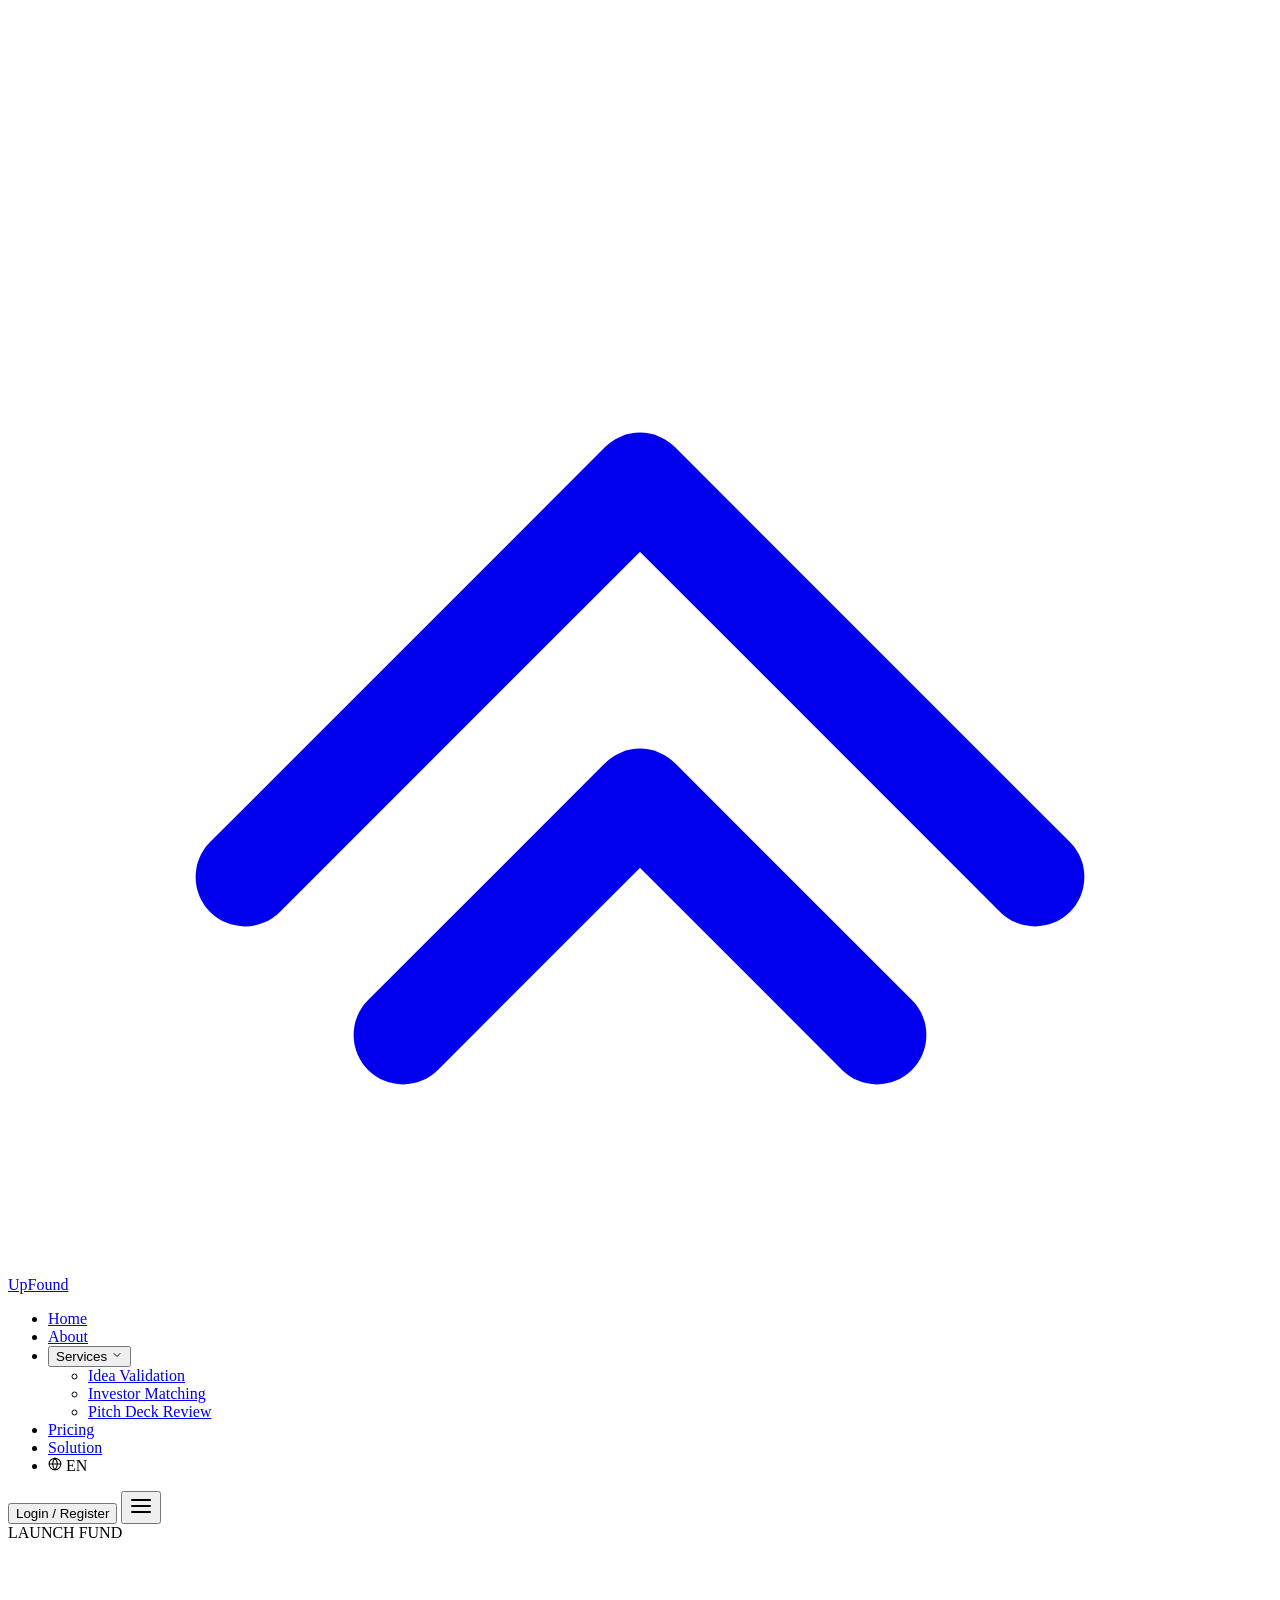
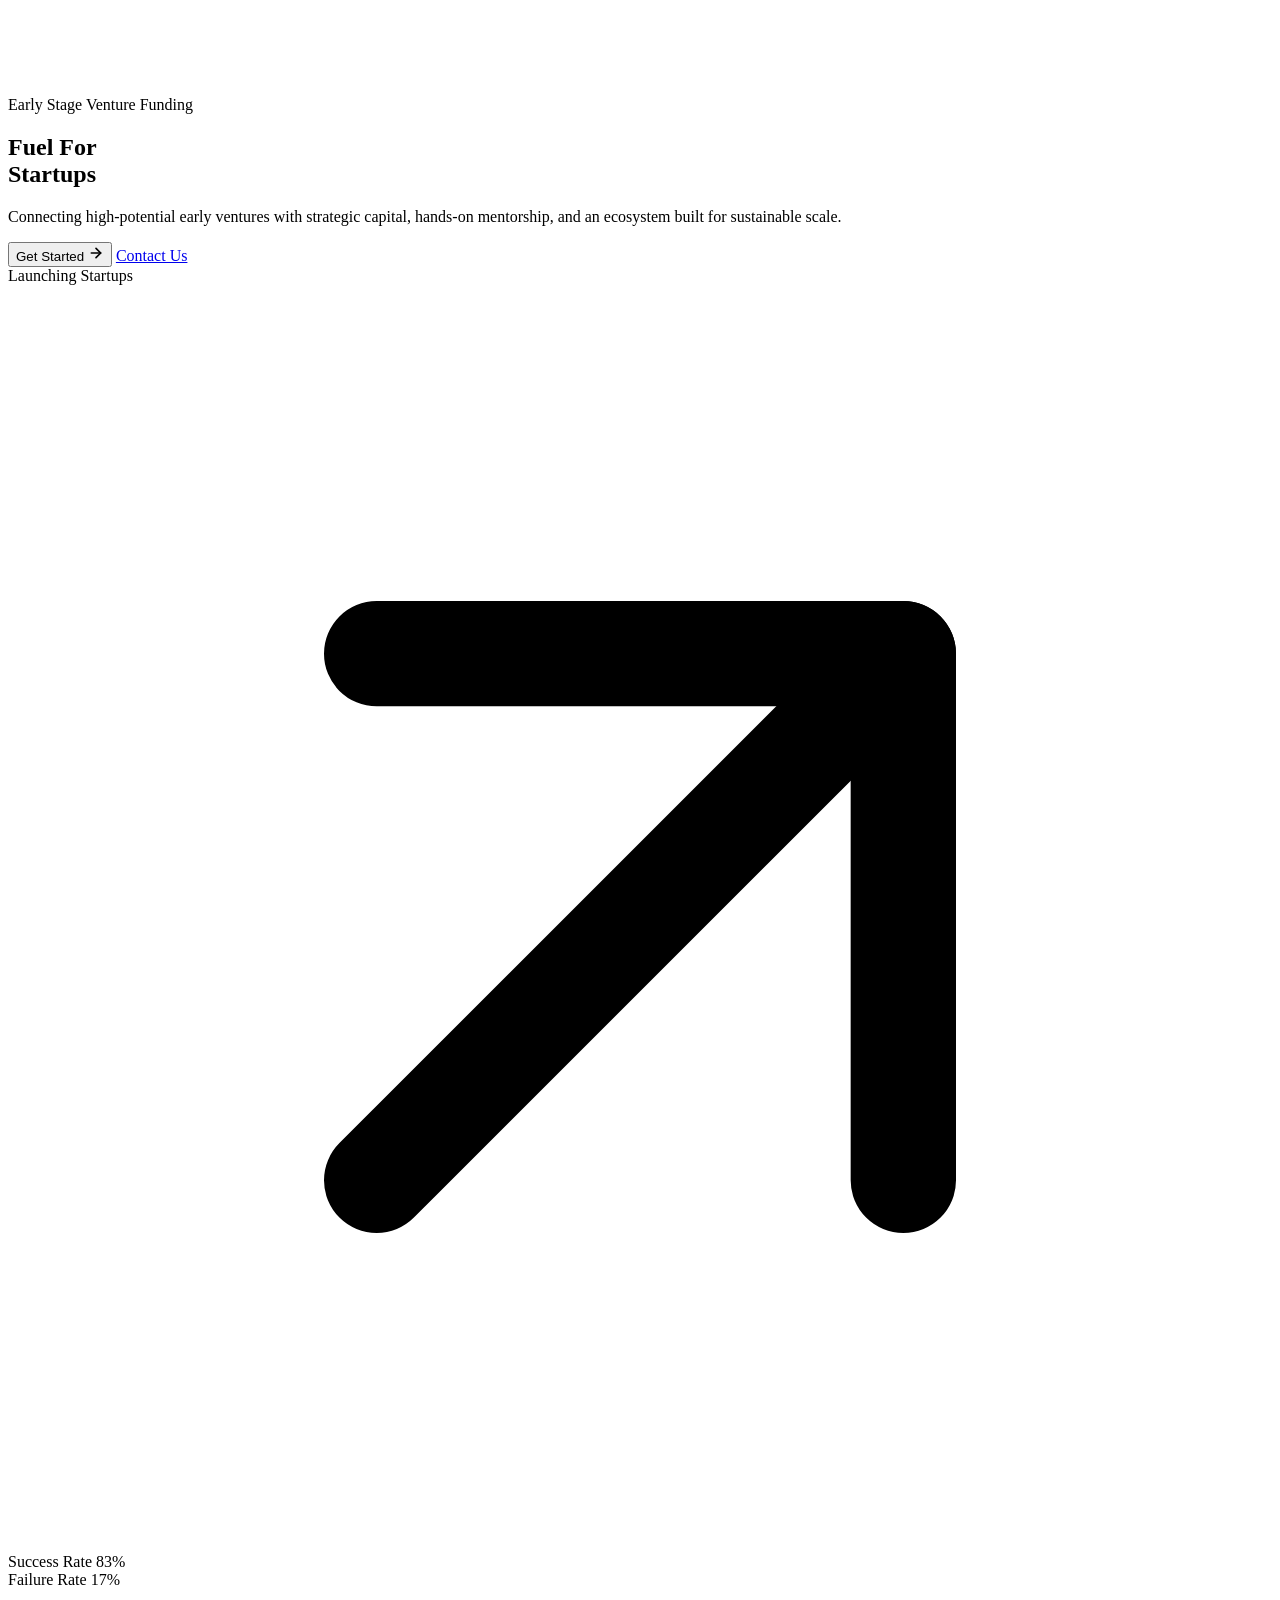
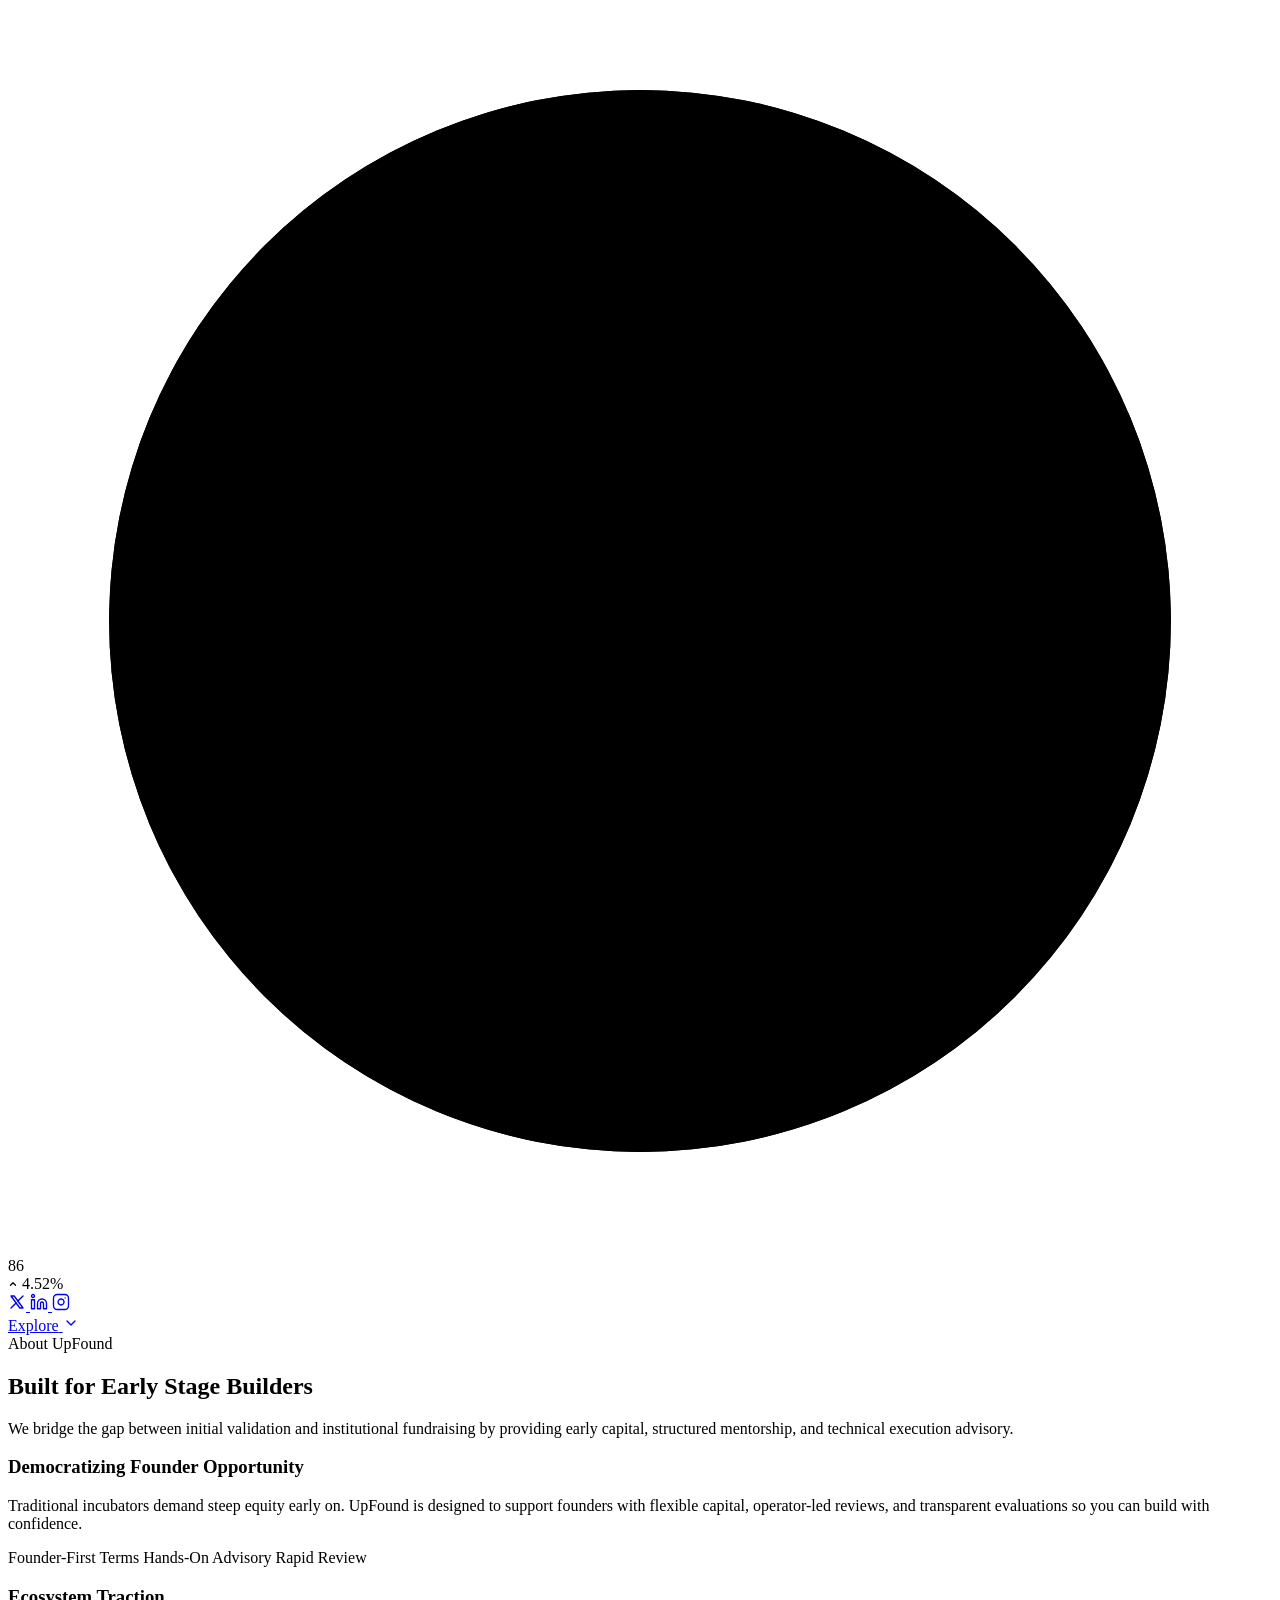
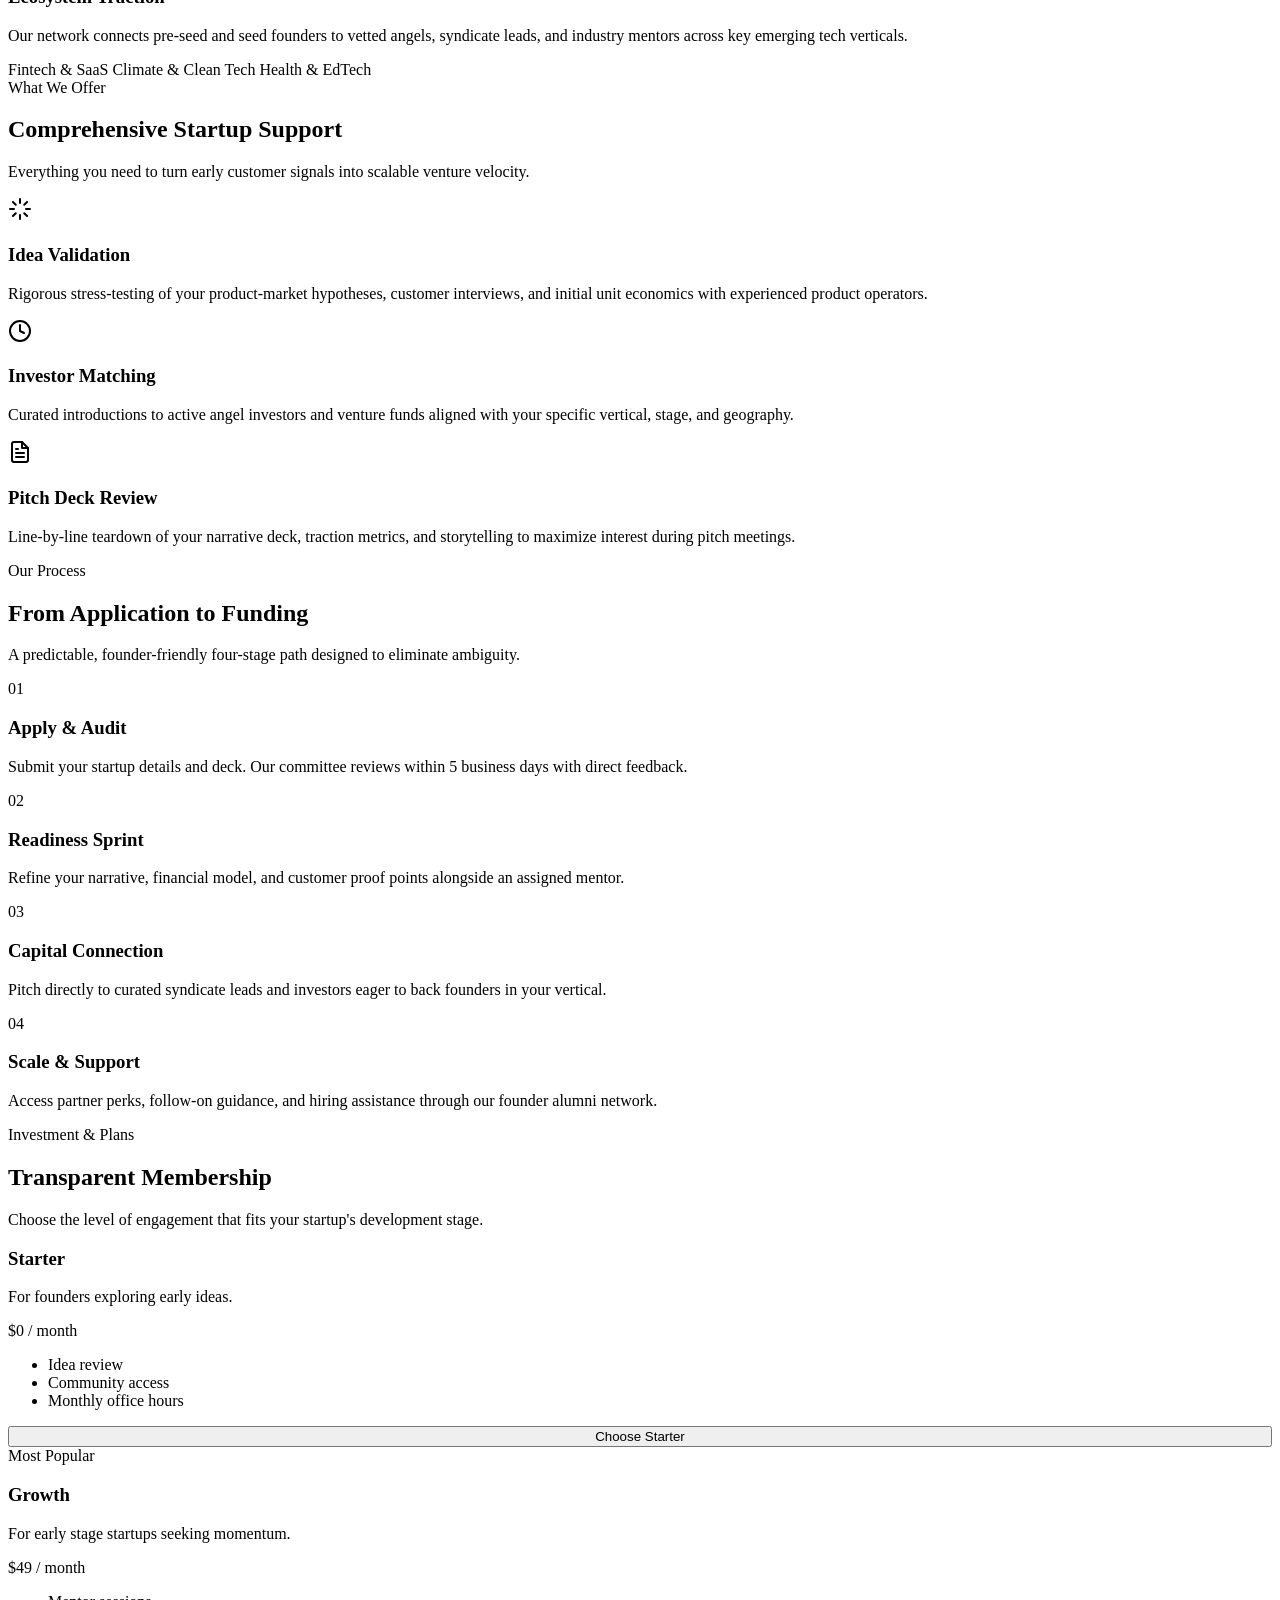
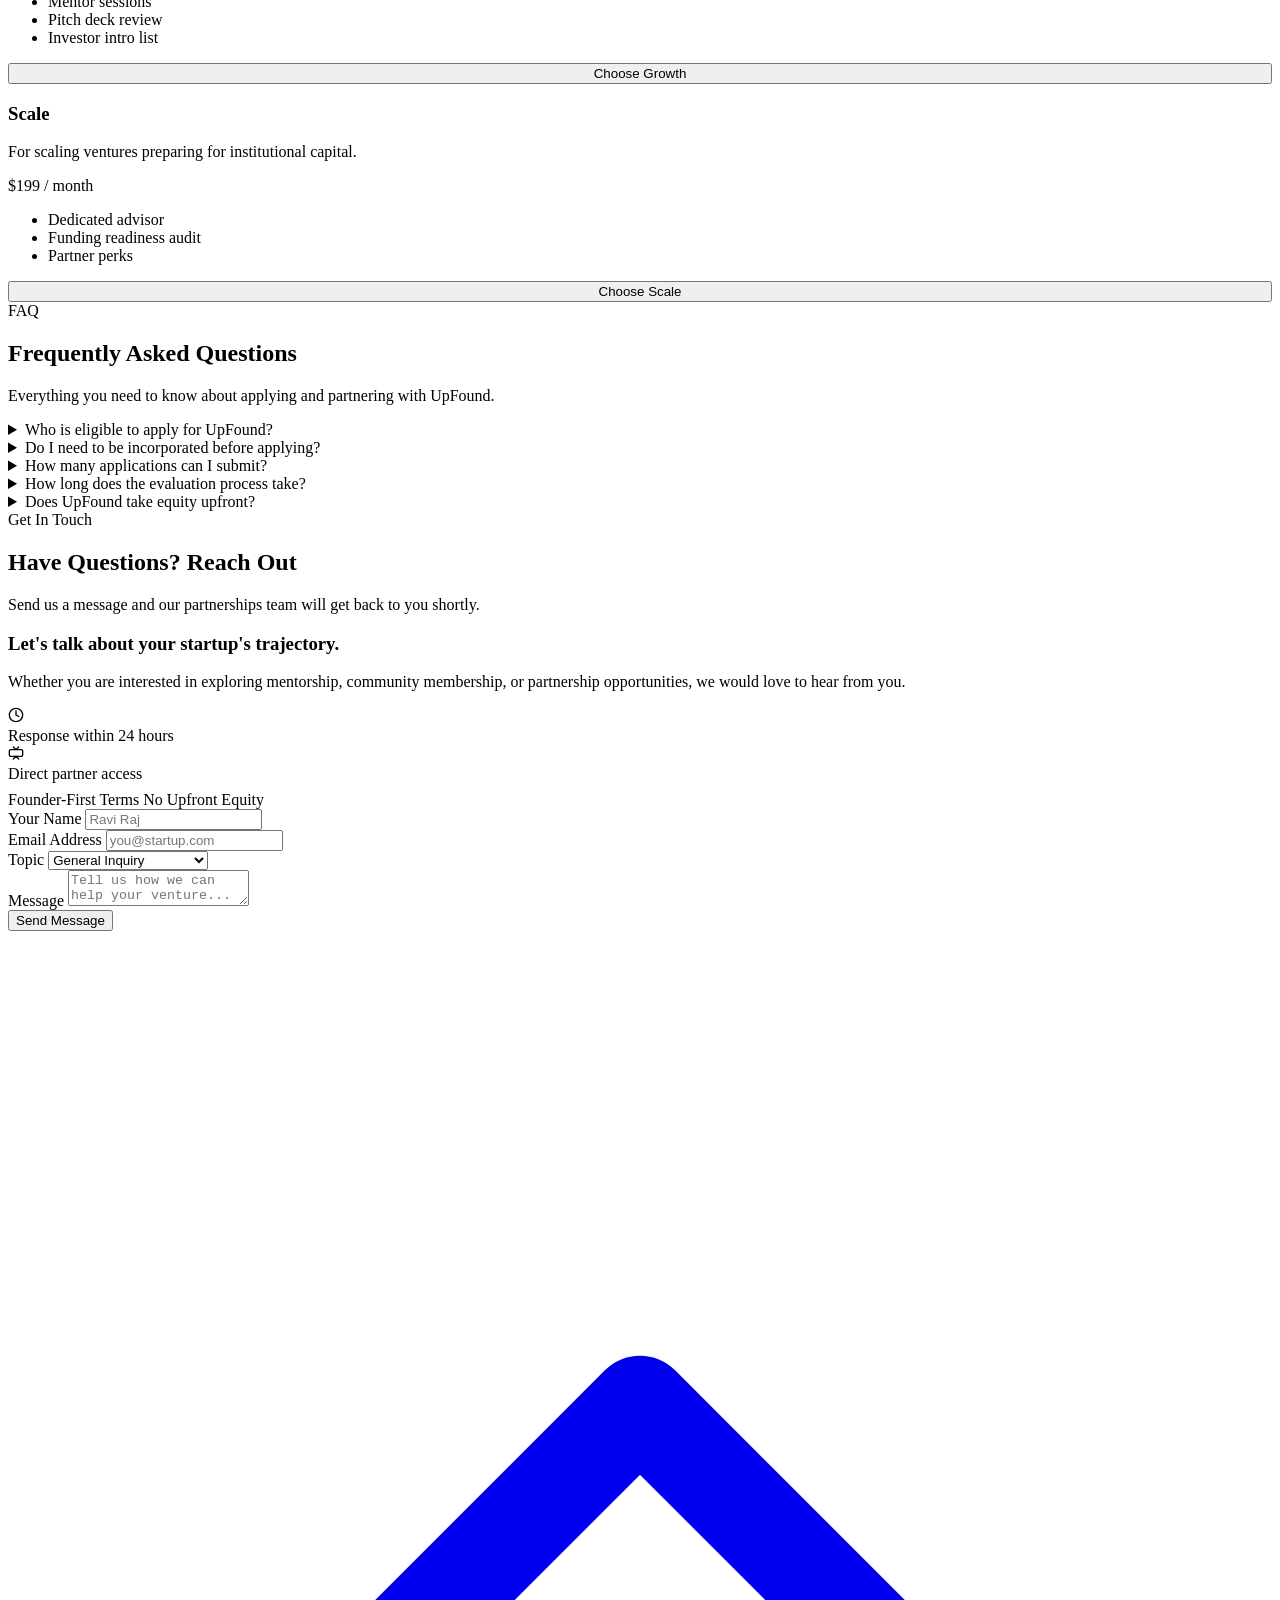
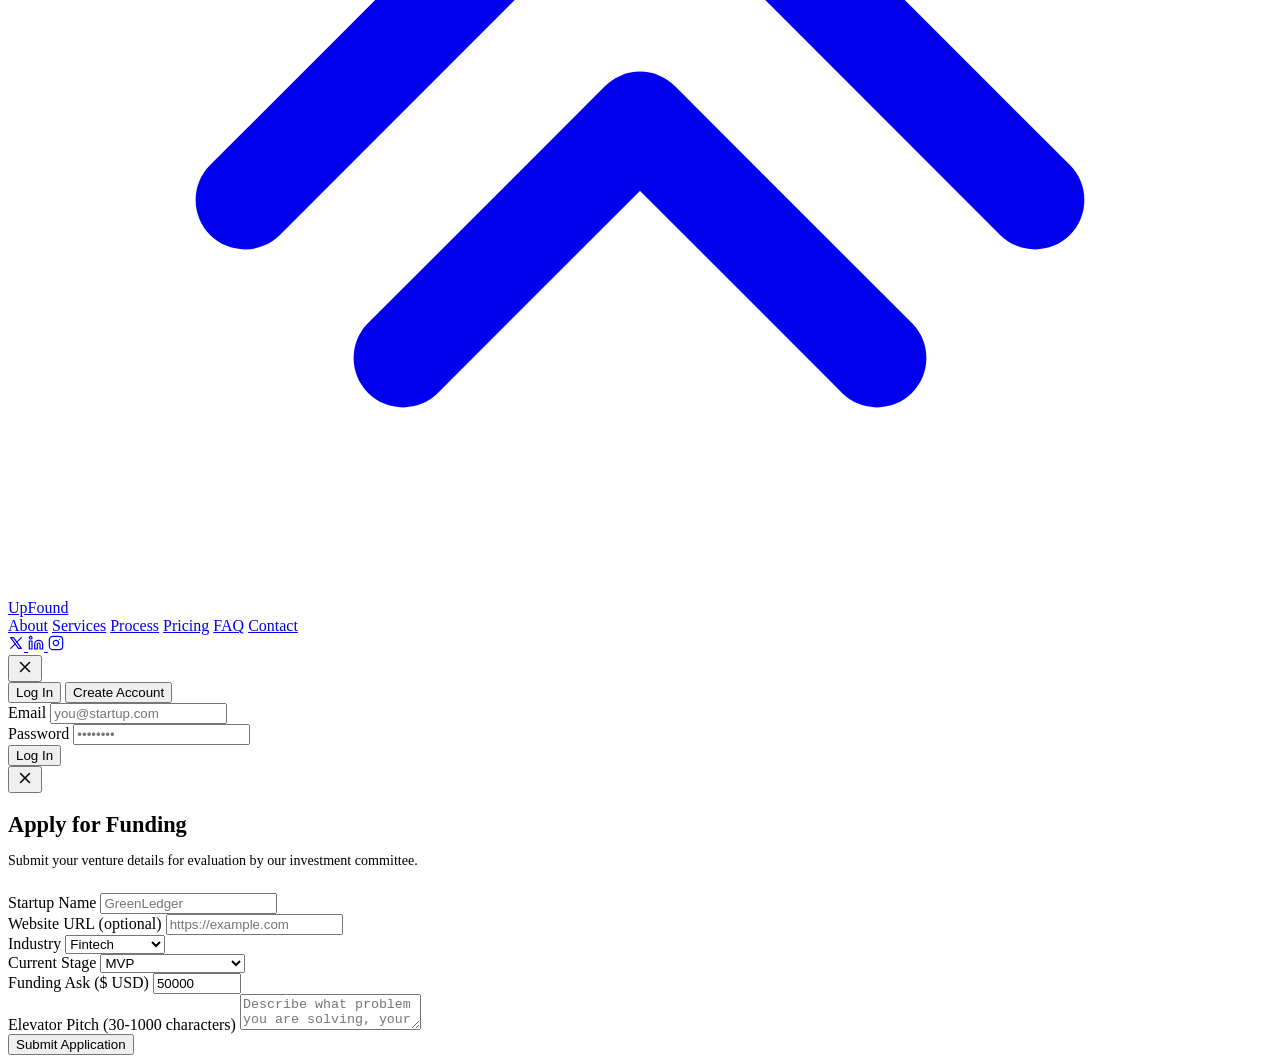
==== commit 519f0f84: "remove footer disclaimer text" ====
--- a/frontend/index.html
+++ b/frontend/index.html
@@ -7,9 +7,11 @@
   <meta property="og:title" content="UpFound | Fuel for Startups">
   <meta property="og:description" content="Connecting high-potential early ventures with strategic capital, hands-on mentorship, and an ecosystem built for sustainable scale.">
   <meta property="og:type" content="website">
+  <meta property="og:image" content="/assets/img/og.png">
   <meta name="twitter:card" content="summary_large_image">
   <meta name="twitter:title" content="UpFound | Fuel for Startups">
   <meta name="twitter:description" content="Early stage startup venture funding, mentorship, and advisory.">
+  <meta name="twitter:image" content="/assets/img/og.png">
   <link rel="icon" type="image/svg+xml" href="/assets/img/favicon.svg">
   <title>UpFound | Fuel for Startups</title>
 
@@ -26,9 +28,10 @@
   <link rel="stylesheet" href="/css/stats.css">
   <link rel="stylesheet" href="/css/forms.css">
   <link rel="stylesheet" href="/css/sections.css">
+  <link rel="stylesheet" href="/css/scroll-fx.css">
 </head>
 <body>
-  <header class="nav-header" id="site-header">
+  <header class="nav-header site-header" id="site-header">
     <!-- Brand Logo -->
     <a href="#hero" class="logo" aria-label="UpFound Home">
       <svg class="logo-mark" viewBox="0 0 32 32" fill="none" stroke="currentColor" stroke-width="2.5" stroke-linecap="round" stroke-linejoin="round" aria-hidden="true">
@@ -102,6 +105,7 @@
             <source src="/assets/video/hero-loop.mp4" type="video/mp4">
           </video>
           <img id="hero-poster" src="/assets/img/hero-poster.webp" alt="" class="hero-video-poster" aria-hidden="true">
+          <img id="hero-still" src="/assets/img/hero-end.webp" alt="" class="hero-still" aria-hidden="true">
           <div class="hero-placeholder-card" aria-hidden="true"></div>
         </div>
       </div>
@@ -521,7 +525,6 @@
             </a>
           </div>
         </div>
-        <p class="footer-disclaimer">UpFound is a student internship demo project &mdash; not a real financial service. All figures are sample data for demonstration purposes only.</p>
       </div>
     </footer>
   </main>
